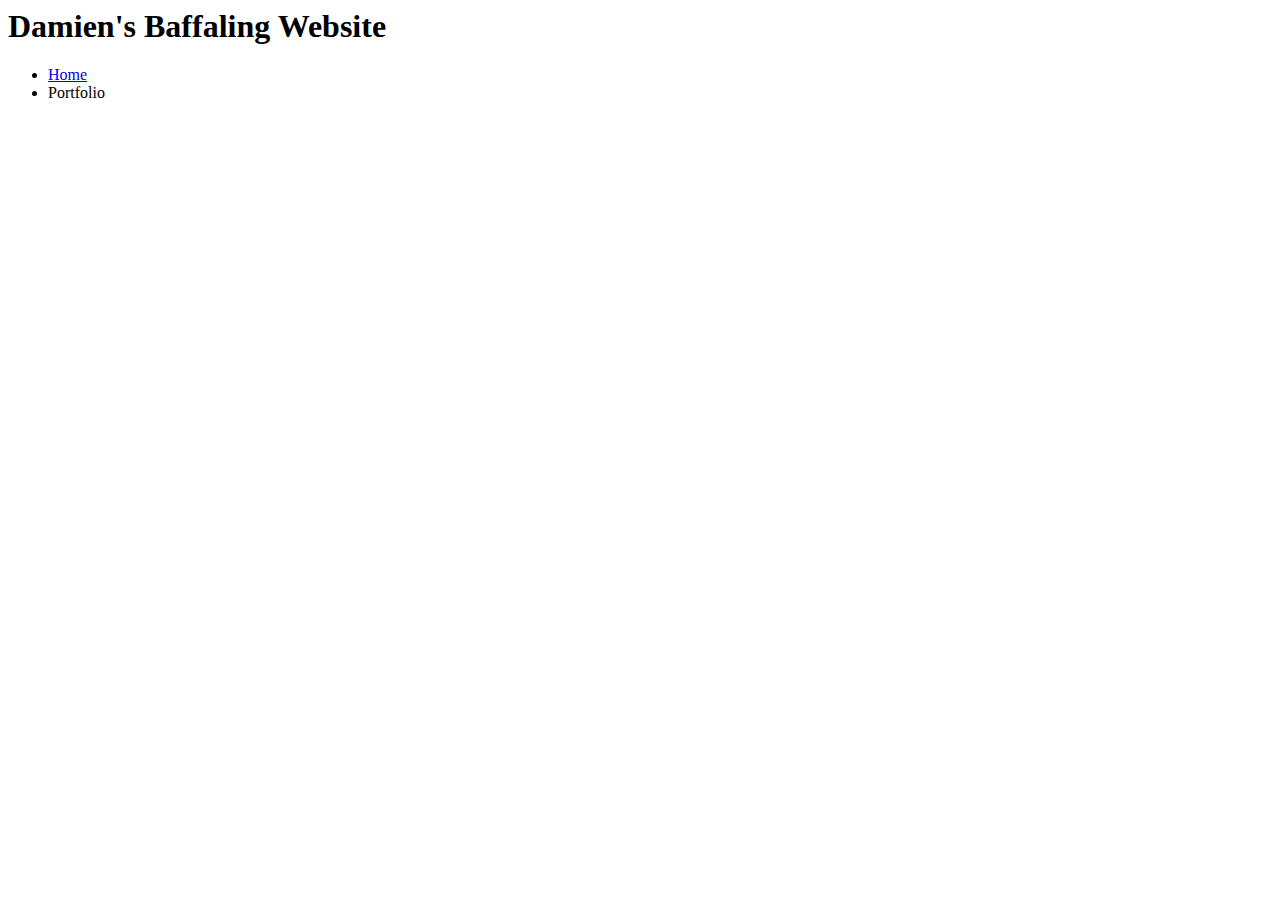
==== portfolio.html @ 623ca832 "add index.html and css files" ====
<html>
  <head>
    <title>Damien's Website</title>
  </head>
  <body>
    <div id="all-contents">
      <nav>
        <h1>Damien's Baffaling Website</h1>
        <ul id="nav-ul">
          <li class="nav-li"><a class="nav-a" href="index.html">Home</a></li>
          <li class="nav-li> <a class="nav-a" href="portfolio.html" >Portfolio</a>
        </li>
        </ul>
      </nav>
    </div>
  </body>
</html>
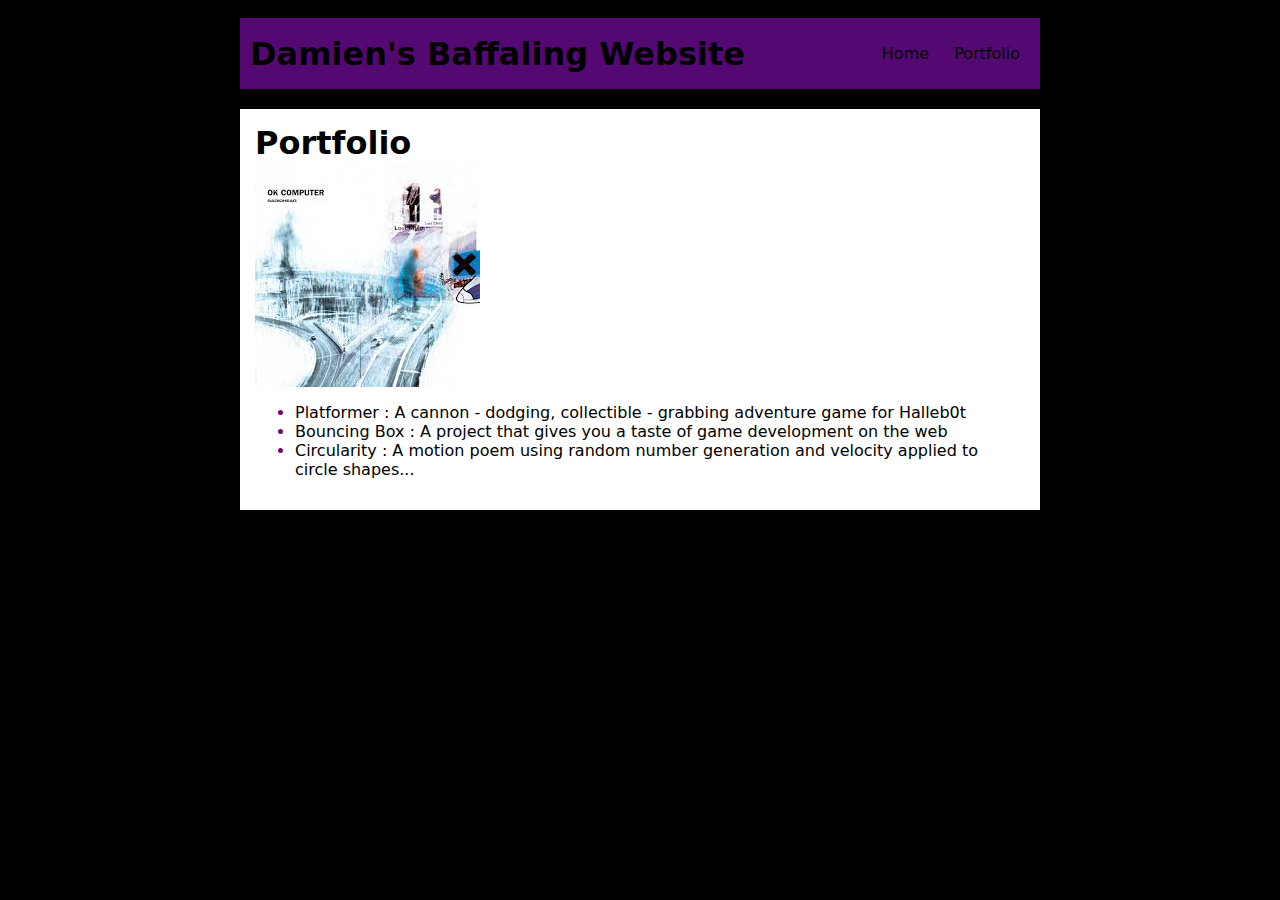
==== commit e9ae3947: "add portfolio.html file" ====
--- a/portfolio.html
+++ b/portfolio.html
@@ -1,6 +1,7 @@
 <html>
   <head>
     <title>Damien's Website</title>
+    <link rel="stylesheet" href="style.css">
   </head>
   <body>
     <div id="all-contents">
@@ -8,10 +9,37 @@
         <h1>Damien's Baffaling Website</h1>
         <ul id="nav-ul">
           <li class="nav-li"><a class="nav-a" href="index.html">Home</a></li>
-          <li class="nav-li> <a class="nav-a" href="portfolio.html" >Portfolio</a>
-        </li>
+          <li class="nav-li">
+            <a class="nav-a" href="portfolio.html">Portfolio</a>
+          </li>
         </ul>
       </nav>
+      <main>
+        <div class="content">
+          <h1>Portfolio</h1>
+          <div><img src="[data-uri]" alt=""></div>
+          <ul id="portfolio">
+            <li>
+              <a href="projects/platformer/"
+                >Platformer : A cannon - dodging, collectible - grabbing
+                adventure game for Halleb0t</a
+              >
+            </li>
+            <li>
+              <a href="projects/bouncing-box/"
+                >Bouncing Box : A project that gives you a taste of game
+                development on the web
+              </a>
+            </li>
+            <li>
+              <a href="projects/circularity/"
+                >Circularity : A motion poem using random number generation and
+                velocity applied to circle shapes...</a
+              >
+            </li>
+          </ul>
+        </div>
+      </main>
     </div>
   </body>
 </html>
--- a/style.css
+++ b/style.css
@@ -0,0 +1,64 @@
+body {
+    background: rgb(0, 0, 0);
+    color: rgb(119, 5, 110);
+    padding: 10px;
+    font-family: system-ui, -apple-system, BlinkMacSystemFont, 'Segoe UI', Roboto, Oxygen, Ubuntu, Cantarell, 'Open Sans', 'Helvetica Neue', sans-serif, Haettenschweiler, 'Arial Narrow Bold', sans-serif;
+}
+#all-contents {
+  max-width: 800px;
+    margin: auto;
+}
+
+/* navigation menu */
+nav {
+    background: rgb(84, 9, 114);
+   margin: 0 auto;
+    display: flex;
+    padding: 10px;
+    margin-bottom: 0 auto;
+    margin-bottom: 20px;
+}
+h1 {
+    display: flex;
+    align-items: center;
+    color: rgb(0, 0, 0);
+    flex: 1;
+    margin: 0;
+}
+#nav-ul {
+    list-style-image: none;
+}
+.nav-li {
+    display: inline-block;
+    padding: 0 10px;
+}
+a {
+    text-decoration: wavy;
+    color: #000000;
+}
+
+/* main container area beneath menu */
+main {
+    background: rgb(255, 255, 255);
+    display: -webkit-flex;
+}
+.sidebar {
+    margin-right: 25px;
+    padding: 10px;
+}
+.sidebar-img {
+    width: 200px;
+}
+.content {
+    flex: 10;
+    padding: 15px;
+}
+
+/* portfolio styles */
+#interests {
+    border: 4px silver ridge;
+    padding: 10px;
+}
+h2, h3 {
+    margin: 0px;
+}
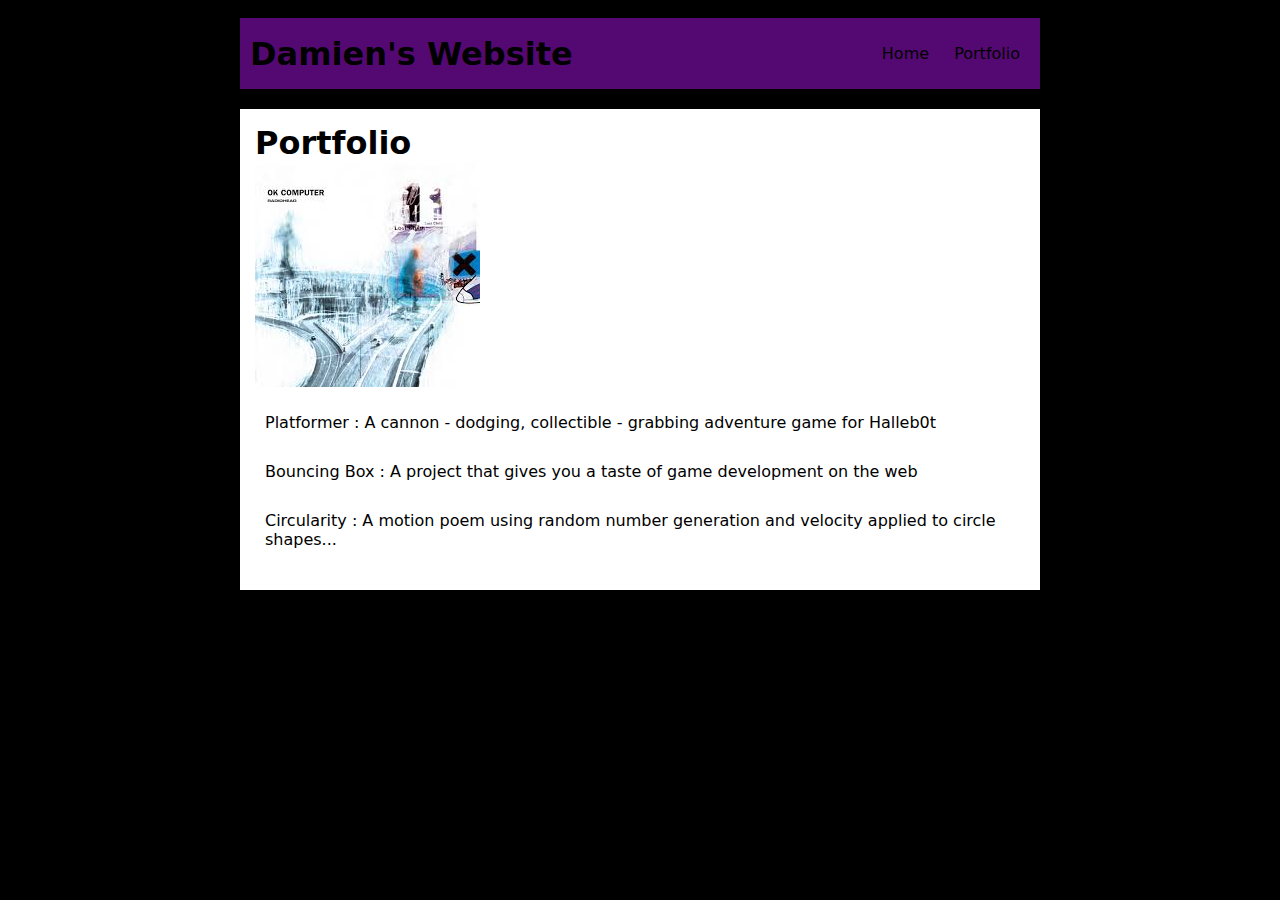
==== commit a0158eca: "add portfolio.html file" ====
--- a/portfolio.html
+++ b/portfolio.html
@@ -1,12 +1,12 @@
 <html>
   <head>
     <title>Damien's Website</title>
-    <link rel="stylesheet" href="style.css">
+    <link rel="stylesheet" href="style.css" />
   </head>
   <body>
     <div id="all-contents">
       <nav>
-        <h1>Damien's Baffaling Website</h1>
+        <h1>Damien's Website</h1>
         <ul id="nav-ul">
           <li class="nav-li"><a class="nav-a" href="index.html">Home</a></li>
           <li class="nav-li">
@@ -17,7 +17,12 @@
       <main>
         <div class="content">
           <h1>Portfolio</h1>
-          <div><img src="[data-uri]" alt=""></div>
+          <div>
+            <img
+              src="[data-uri]"
+              alt=""
+            />
+          </div>
           <ul id="portfolio">
             <li>
               <a href="projects/platformer/"
--- a/style.css
+++ b/style.css
@@ -62,3 +62,28 @@
 h2, h3 {
     margin: 0px;
 }
+/* portfolio styles */
+.content h1 {
+    color: black;
+}
+
+#portfolio {
+    list-style-type: none;
+    padding-left: 0;
+}
+
+#portfolio li {
+    background: #fff;
+    padding: 10px;
+    border-radius: 10px;
+    margin-bottom: 10px;
+}
+
+#portfolio li:hover {
+    background: #eee;
+}
+
+#portfolio a {
+    text-decoration: none;
+    color: #000000;
+}